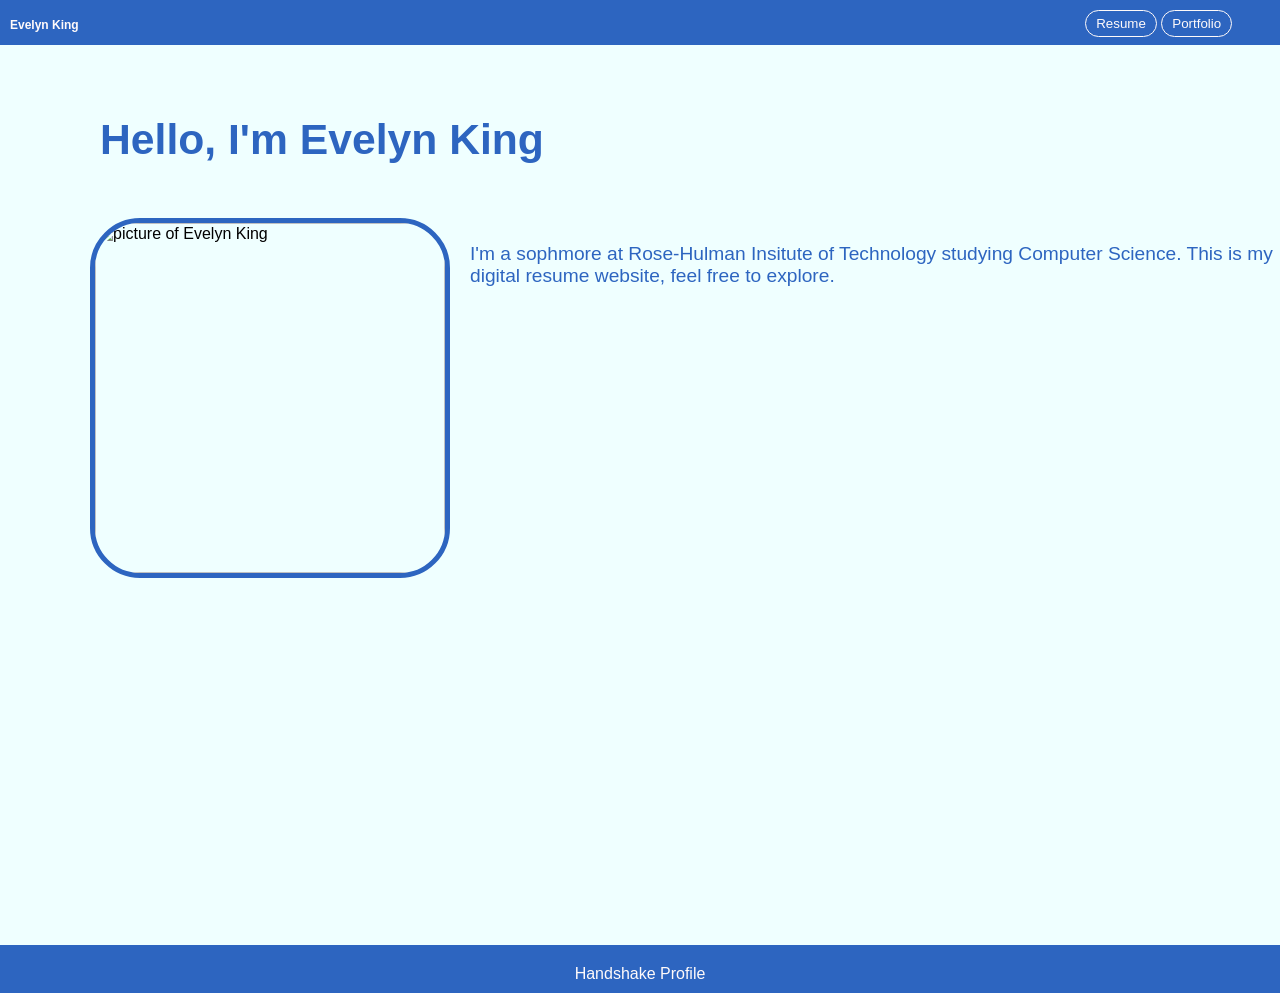
==== index.html @ aa9a2844 "refined css for main page" ====
<html>
	<head>
		<title>Evelyn King's Portfolio</title>
        <link rel="stylesheet" href="style.css">
	</head>
<body>
    <header>
        <h3>Evelyn King</h3>
        <nav>
            <button><a href="/resume">Resume</a></button>
            <button><a href="/portfolio">Portfolio</a></button>
        </nav>
    </header>

    <main>
        <h1 id="main-title">Hello, I'm Evelyn King</h1>
        <section class="text-body">
            <img src="https://http.cat/images/426.jpg" alt="picture of Evelyn King">
            <p>I'm a sophmore at Rose-Hulman Insitute of Technology studying Computer Science. This is my digital resume website, feel free to explore.</p>
        </section>
    </main>

    <footer>
        <a href="https://app.joinhandshake.com/profiles/y8kxvs">Handshake Profile</a>
    </footer>
</body>
</html>
---- style.css ----
:root {
    --light-pink: #FFE6E3;
    --dark-purple: #2d65c0;
    --green: #e5f3dc;
    --light-yellow: #F1E3BA;
    --brown: #A88271;
    --cream: #efeee8;
}
body {
    display: flex;
    flex-direction: column;
    font-family: 'Trebuchet MS', 'Lucida Sans Unicode', 'Lucida Grande', 'Lucida Sans', Arial, sans-serif;
    background-color: rgb(239, 255, 255);
    margin: 0px;
}

header {
    display: flex;
    background-color: var(--dark-purple);
    padding-top: 10px;
    padding-bottom: 5px;
}

header h3 {
    flex-basis: 84%;
    margin: 0px;
    padding-left: 10px;
    color: snow;
    font-size: .75rem;
    line-height: 30px;
}

header nav {
    line-height: 25px;
    margin: 0px;
    padding: 0px;
}

button {
    line-height: 15px;
    border: 1px solid snow;
    background-color: #2d65c0;
    border-radius: 25px;
    padding: 5px 10px;
}

a {
    color: snow;
    text-decoration: none;
}

button:hover {
    background-color: snow;
}

a:hover {
    background-color: #2d65c0;
}

a:visited{
    background-color: #CDFDFE;
}

main{
    flex: 1 0 100%;
}

#main-title {
    text-align: left;
    margin-top: 70px;
    margin-left: 100px;
    font-size: 32pt;
    color: #2d65c0;
    font-size: 32pt;
}

.text-body{
    display: flex;
    flex-direction: row;
}

img {
    width: 350px;
    border: 5px solid #2d65c0;
    border-radius: 50px;
    margin-top: 25px;
    margin-left: 90px;
    float: left;
}

p {
    color: #2d65c0;
    margin-top: 50px;
    margin-left: 20px;
    font-size: 1.2rem;
}

footer {
    text-align: center;
    background-color: var(--dark-purple);
    padding-top: 20px;
    padding-bottom: 10px;
}
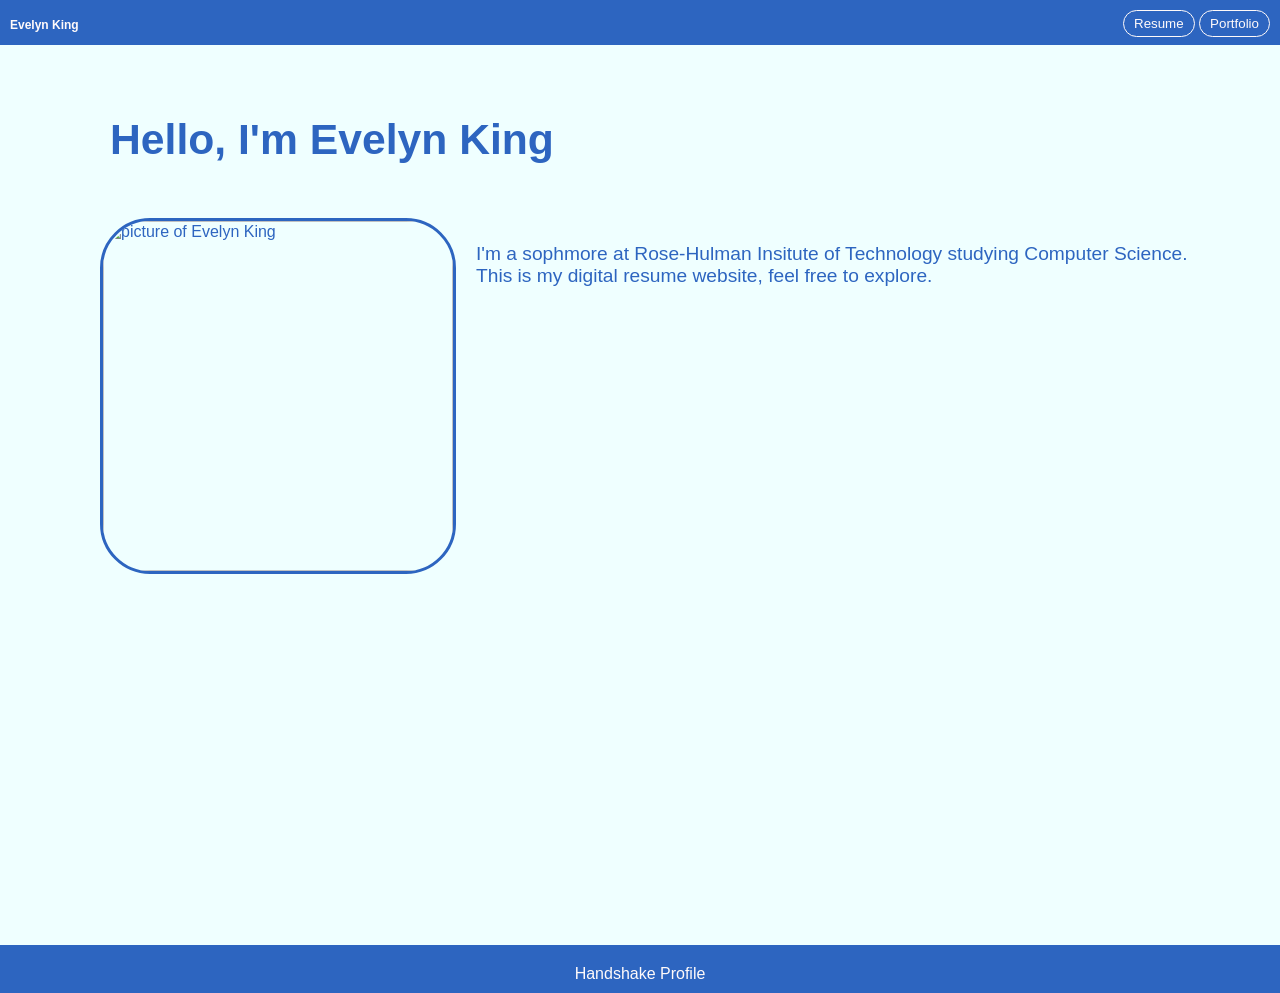
==== commit b6ecc0b5: "finished refining css for resume and portfolio" ====
--- a/index.html
+++ b/index.html
@@ -12,7 +12,7 @@
         </nav>
     </header>
 
-    <main>
+    <main class="main-page">
         <h1 id="main-title">Hello, I'm Evelyn King</h1>
         <section class="text-body">
             <img src="https://http.cat/images/426.jpg" alt="picture of Evelyn King">
--- a/style.css
+++ b/style.css
@@ -12,8 +12,10 @@
     font-family: 'Trebuchet MS', 'Lucida Sans Unicode', 'Lucida Grande', 'Lucida Sans', Arial, sans-serif;
     background-color: rgb(239, 255, 255);
     margin: 0px;
+    color: #2d65c0;
 }
 
+/* header for all pages */
 header {
     display: flex;
     background-color: var(--dark-purple);
@@ -22,7 +24,7 @@
 }
 
 header h3 {
-    flex-basis: 84%;
+    flex-basis: 85%;
     margin: 0px;
     padding-left: 10px;
     color: snow;
@@ -31,8 +33,10 @@
 }
 
 header nav {
+    flex-basis: 15%;
+    text-align: right;
     line-height: 25px;
-    margin: 0px;
+    margin-right: 10px;
     padding: 0px;
 }
 
@@ -61,8 +65,35 @@
     background-color: #CDFDFE;
 }
 
+/* main body */
 main{
+    display : flex;
+    flex-direction: row;
+    margin: 0px 10px;
+    gap: 10px;
     flex: 1 0 100%;
+}
+
+.main-page {
+    flex-direction: column;
+    gap: 0px;
+}
+
+.technologies {
+    flex-basis: 20%;
+}
+
+.work-education {
+    flex-basis: 80%;
+    
+}
+
+.editor-trees {
+    flex-basis: 50%;
+}
+
+.starlit-botany {
+    flex-basis: 50%;
 }
 
 #main-title {
@@ -74,27 +105,39 @@
     font-size: 32pt;
 }
 
+img{
+    border: 3px solid #2d65c0;
+    width: 350px;
+    border-radius: 50px;
+}
+
+/* main page text body section */
 .text-body{
     display: flex;
     flex-direction: row;
 }
 
-img {
-    width: 350px;
-    border: 5px solid #2d65c0;
-    border-radius: 50px;
+.text-body img {
     margin-top: 25px;
     margin-left: 90px;
     float: left;
 }
 
-p {
+.text-body p {
     color: #2d65c0;
     margin-top: 50px;
     margin-left: 20px;
     font-size: 1.2rem;
+    width: 750px;
 }
 
+/* heading tags for all pages*/
+
+h1{
+    margin-left: 10px;
+}
+
+/* footer for all sections */
 footer {
     text-align: center;
     background-color: var(--dark-purple);
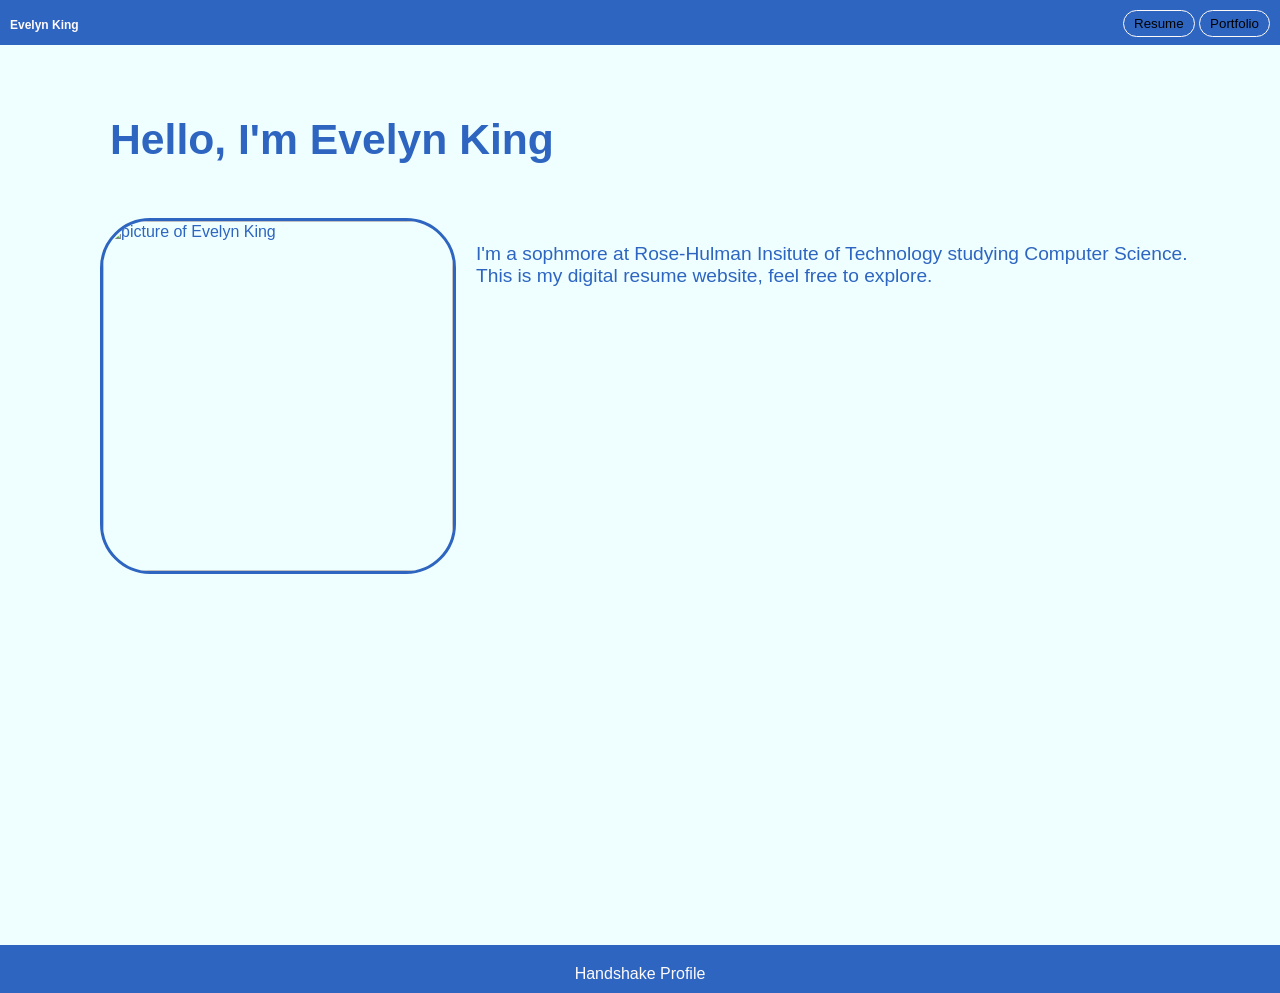
==== commit d1f0e7fc: "added some java script to button" ====
--- a/index.html
+++ b/index.html
@@ -2,13 +2,14 @@
 	<head>
 		<title>Evelyn King's Portfolio</title>
         <link rel="stylesheet" href="style.css">
+        <script src="index-JS.js"></script>
 	</head>
 <body>
     <header>
         <h3>Evelyn King</h3>
         <nav>
-            <button><a href="/resume">Resume</a></button>
-            <button><a href="/portfolio">Portfolio</a></button>
+            <button id="resume">Resume</button>
+            <button id="portfolio">Portfolio</button>
         </nav>
     </header>
 
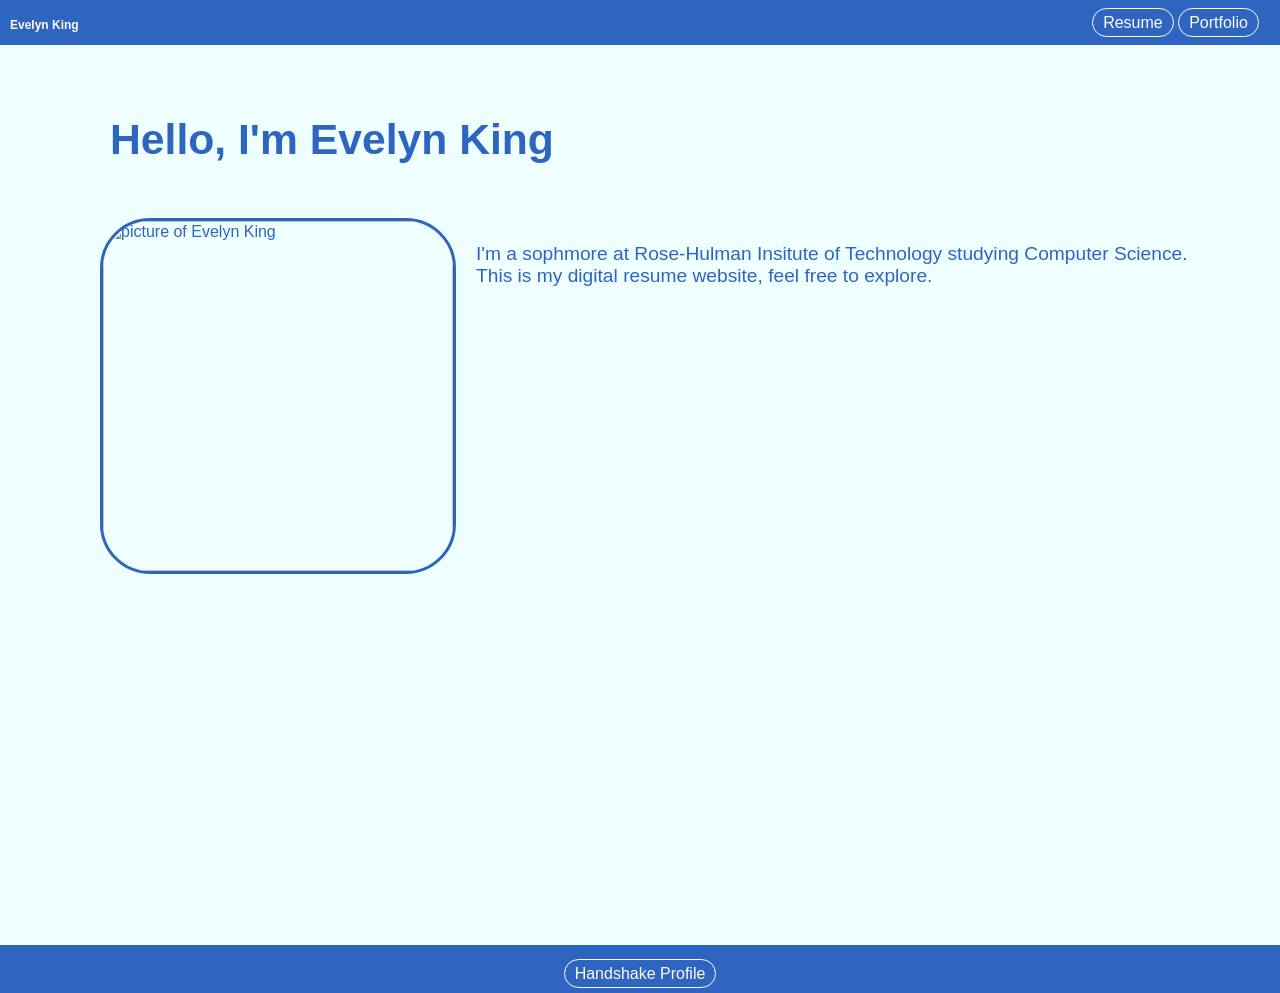
==== commit e43e24e5: "added basic javascript" ====
--- a/index.html
+++ b/index.html
@@ -2,27 +2,27 @@
 	<head>
 		<title>Evelyn King's Portfolio</title>
         <link rel="stylesheet" href="style.css">
-        <script src="index-JS.js"></script>
+        <script defer src="index-JS.js"></script>
 	</head>
-<body>
-    <header>
-        <h3>Evelyn King</h3>
-        <nav>
-            <button id="resume">Resume</button>
-            <button id="portfolio">Portfolio</button>
-        </nav>
-    </header>
+    <body>
+        <header>
+            <h3>Evelyn King</h3>
+            <nav>
+                <a id="main-resume" href="/resume.html">Resume</a>
+                <a id="main-portfolio" href="/portfolio.html">Portfolio</a>
+            </nav>
+        </header>
 
-    <main class="main-page">
-        <h1 id="main-title">Hello, I'm Evelyn King</h1>
-        <section class="text-body">
-            <img src="https://http.cat/images/426.jpg" alt="picture of Evelyn King">
-            <p>I'm a sophmore at Rose-Hulman Insitute of Technology studying Computer Science. This is my digital resume website, feel free to explore.</p>
-        </section>
-    </main>
+        <main class="main-page">
+            <h1 id="main-title">Hello, I'm Evelyn King</h1>
+            <section class="text-body">
+                <img src="https://http.cat/images/426.jpg" alt="picture of Evelyn King">
+                <p>I'm a sophmore at Rose-Hulman Insitute of Technology studying Computer Science. This is my digital resume website, feel free to explore.</p>
+            </section>
+        </main>
 
-    <footer>
-        <a href="https://app.joinhandshake.com/profiles/y8kxvs">Handshake Profile</a>
-    </footer>
-</body>
+        <footer>
+            <a href="https://app.joinhandshake.com/profiles/y8kxvs">Handshake Profile</a>
+        </footer>
+    </body>
 </html>
--- a/style.css
+++ b/style.css
@@ -34,7 +34,7 @@
 
 header nav {
     flex-basis: 15%;
-    text-align: right;
+    text-align: center;
     line-height: 25px;
     margin-right: 10px;
     padding: 0px;
@@ -51,18 +51,22 @@
 a {
     color: snow;
     text-decoration: none;
-}
-
-button:hover {
-    background-color: snow;
+    border: 1px solid snow;
+    border-radius: 25px;
+    padding: 5px 10px; 
 }
 
 a:hover {
-    background-color: #2d65c0;
+    border-color: snow;
+    background-color: snow;
+    color: #2d65c0
 }
 
 a:visited{
-    background-color: #CDFDFE;
+    color: #0D3059;
+    background-color: #DFBE7D;
+    border-color: #DFBE7D;
+
 }
 
 /* main body */
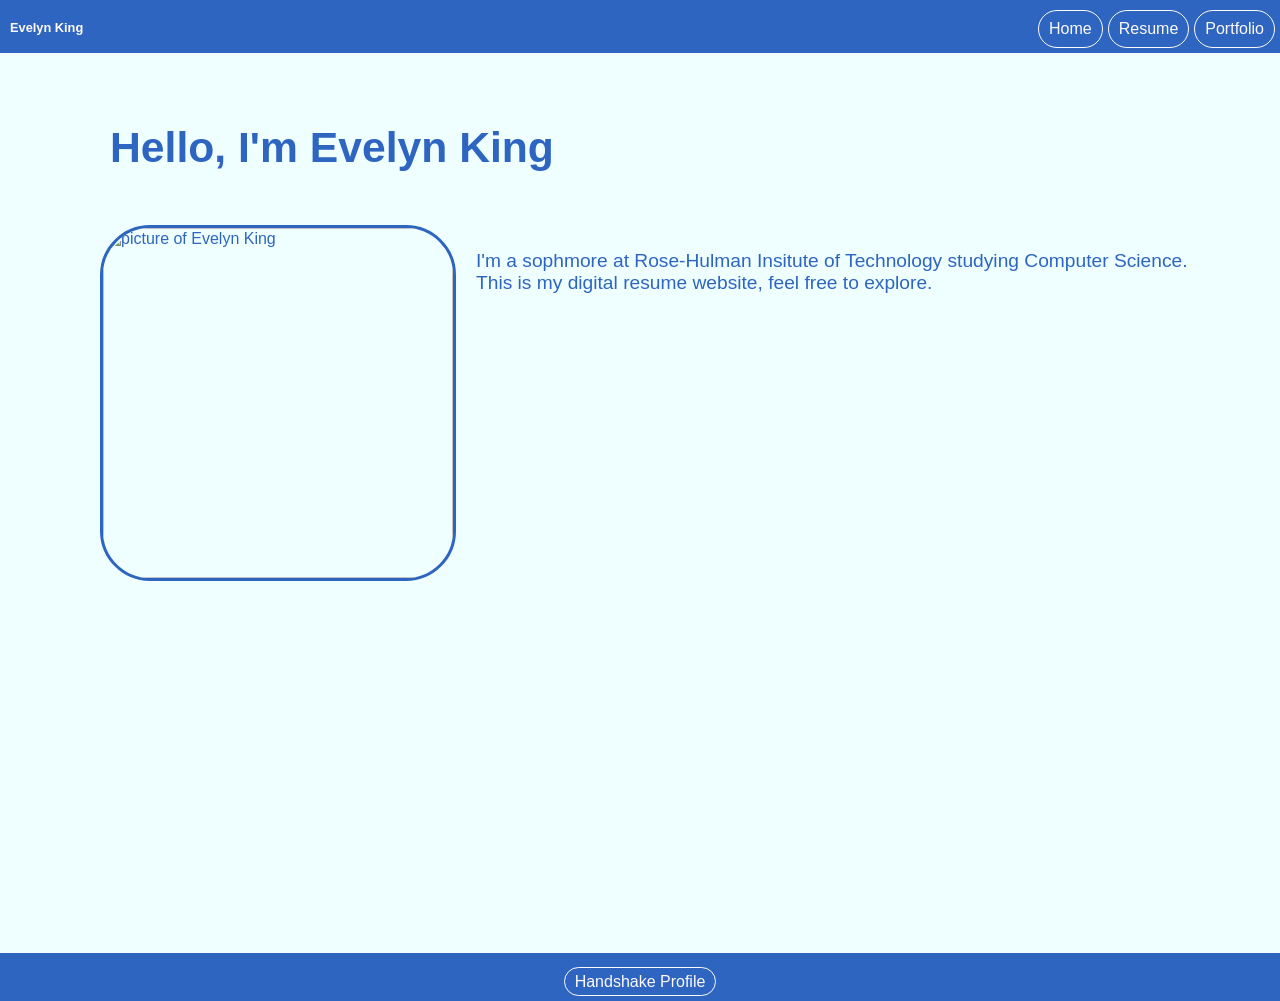
==== commit 1924863d: "made website interactive with javascript" ====
--- a/index.html
+++ b/index.html
@@ -1,5 +1,6 @@
 <html>
 	<head>
+        <!-- add roles for different section and aria-labels to sections -->
 		<title>Evelyn King's Portfolio</title>
         <link rel="stylesheet" href="style.css">
         <script defer src="index-JS.js"></script>
@@ -8,6 +9,7 @@
         <header>
             <h3>Evelyn King</h3>
             <nav>
+                <a id="main-resume" href="/index.html">Home</a>
                 <a id="main-resume" href="/resume.html">Resume</a>
                 <a id="main-portfolio" href="/portfolio.html">Portfolio</a>
             </nav>
--- a/style.css
+++ b/style.css
@@ -21,31 +21,24 @@
     background-color: var(--dark-purple);
     padding-top: 10px;
     padding-bottom: 5px;
-}
 
-header h3 {
-    flex-basis: 85%;
-    margin: 0px;
-    padding-left: 10px;
-    color: snow;
-    font-size: .75rem;
-    line-height: 30px;
-}
-
-header nav {
-    flex-basis: 15%;
-    text-align: center;
-    line-height: 25px;
-    margin-right: 10px;
-    padding: 0px;
-}
-
-button {
-    line-height: 15px;
-    border: 1px solid snow;
-    background-color: #2d65c0;
-    border-radius: 25px;
-    padding: 5px 10px;
+    h3 {
+        flex-basis: 75%;
+        margin-top: 10px;
+        padding-left: 10px;
+        color: snow;
+        font-size: .8rem;
+    } 
+    
+    nav {
+        flex-basis: 25%;
+        justify-content: flex-end;
+        display: flex;
+        flex-direction: row;
+        gap: 5px;
+        line-height: 25px;
+        margin-right: 5px;
+    }
 }
 
 a {
@@ -69,7 +62,24 @@
 
 }
 
-/* main body */
+/* page title section for resume and portfolio */
+.page-title{
+    display: flex;
+    gap: 10px;
+    h1 {
+        margin-right: 45px;
+    }
+    button {
+        background-color: rgb(239, 255, 255);
+        border: 2px solid #2d65c0;
+        height: 50px;
+        align-self: center;
+        border-radius: 25px;
+    }
+
+}
+
+/* main body for all pages */
 main{
     display : flex;
     flex-direction: row;
@@ -78,28 +88,7 @@
     flex: 1 0 100%;
 }
 
-.main-page {
-    flex-direction: column;
-    gap: 0px;
-}
-
-.technologies {
-    flex-basis: 20%;
-}
-
-.work-education {
-    flex-basis: 80%;
-    
-}
-
-.editor-trees {
-    flex-basis: 50%;
-}
-
-.starlit-botany {
-    flex-basis: 50%;
-}
-
+/* main for home page */
 #main-title {
     text-align: left;
     margin-top: 70px;
@@ -109,13 +98,7 @@
     font-size: 32pt;
 }
 
-img{
-    border: 3px solid #2d65c0;
-    width: 350px;
-    border-radius: 50px;
-}
-
-/* main page text body section */
+/* home page text body section */
 .text-body{
     display: flex;
     flex-direction: row;
@@ -135,8 +118,50 @@
     width: 750px;
 }
 
+/* main for resume page */
+.main-resume {
+    display: felx;
+}
+
+.technologies {
+    position: absolute;
+    z-index: 1
+}
+
+.work {
+    position: absolute;
+    z-index: 2
+    
+}
+
+.education {
+    position: absolute;
+    z-index: 3;
+
+}
+
+/* main for portfolio page */
+.main-page {
+    flex-direction: column;
+    gap: 0px;
+}
+
+.editor-trees {
+    flex-basis: 50%;
+}
+
+.starlit-botany {
+    flex-basis: 50%;
+}
+
+/* all images */
+img{
+    border: 3px solid #2d65c0;
+    width: 350px;
+    border-radius: 50px;
+}
+
 /* heading tags for all pages*/
-
 h1{
     margin-left: 10px;
 }
@@ -147,4 +172,10 @@
     background-color: var(--dark-purple);
     padding-top: 20px;
     padding-bottom: 10px;
-}+
+    a {
+        margin-top: 20px;
+        margin-bottom: 10px;
+    }
+}
+
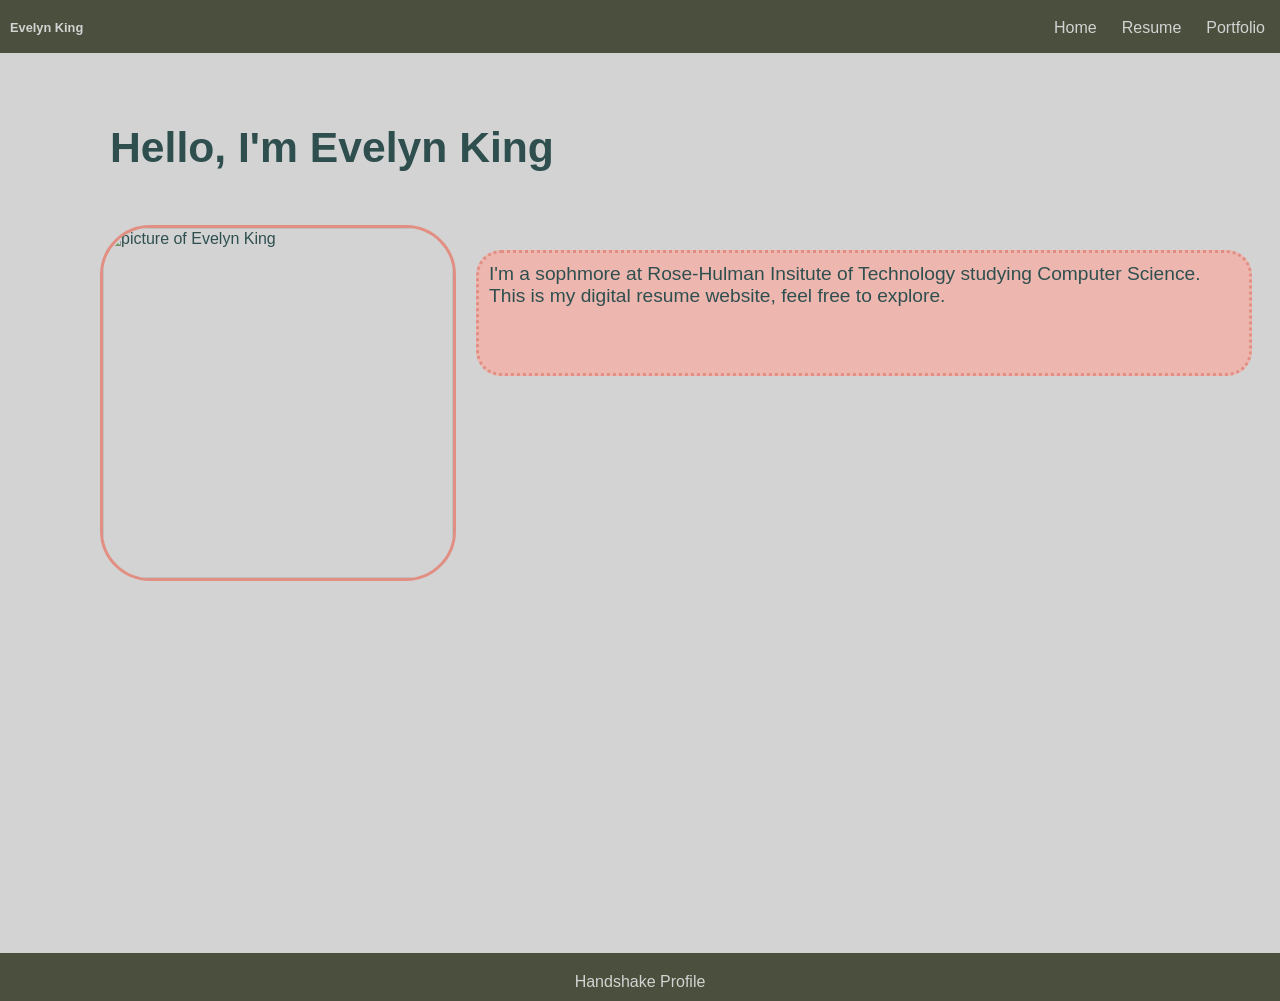
==== commit c80adc2b: "most of the finishing touches of the website" ====
--- a/index.html
+++ b/index.html
@@ -1,6 +1,8 @@
 <html>
 	<head>
         <!-- add roles for different section and aria-labels to sections -->
+        <!-- add images for buttons -->
+        <!-- set tech button to defalut gry background -->
 		<title>Evelyn King's Portfolio</title>
         <link rel="stylesheet" href="style.css">
         <script defer src="index-JS.js"></script>
--- a/style.css
+++ b/style.css
@@ -1,24 +1,24 @@
 :root {
-    --light-pink: #FFE6E3;
-    --dark-purple: #2d65c0;
-    --green: #e5f3dc;
-    --light-yellow: #F1E3BA;
-    --brown: #A88271;
-    --cream: #efeee8;
+    --cream: #faf2da;
+    --green: #8e9776;
+    --dark-green: #4a503d;
+    --darker-green: #111410;
+    --pink: #e28f83;
+    --light-pink: #EDB7B0;
 }
 body {
     display: flex;
     flex-direction: column;
     font-family: 'Trebuchet MS', 'Lucida Sans Unicode', 'Lucida Grande', 'Lucida Sans', Arial, sans-serif;
-    background-color: rgb(239, 255, 255);
+    background-color: #d3d3d3;
     margin: 0px;
-    color: #2d65c0;
+    color: #2f4f4f;
 }
 
 /* header for all pages */
 header {
     display: flex;
-    background-color: var(--dark-purple);
+    background-color: var(--dark-green);
     padding-top: 10px;
     padding-bottom: 5px;
 
@@ -26,7 +26,7 @@
         flex-basis: 75%;
         margin-top: 10px;
         padding-left: 10px;
-        color: snow;
+        color: lightgrey;
         font-size: .8rem;
     } 
     
@@ -42,39 +42,39 @@
 }
 
 a {
-    color: snow;
+    color: lightgrey;
     text-decoration: none;
-    border: 1px solid snow;
     border-radius: 25px;
     padding: 5px 10px; 
 }
 
 a:hover {
-    border-color: snow;
-    background-color: snow;
-    color: #2d65c0
+    background-color: var(--darker-green);
 }
 
 a:visited{
-    color: #0D3059;
-    background-color: #DFBE7D;
-    border-color: #DFBE7D;
-
+    color: var(--light-pink);
 }
 
 /* page title section for resume and portfolio */
 .page-title{
     display: flex;
     gap: 10px;
+    border: 3px dotted var(--pink);
+    background-color: var(--light-pink);
+    border-radius: 25px;
+    margin: 10px 5px;
     h1 {
         margin-right: 45px;
     }
     button {
-        background-color: rgb(239, 255, 255);
-        border: 2px solid #2d65c0;
+        border: 2px solid var(--light-pink);
+        background-color: var(--light-pink);
+        border-radius: 25px;
         height: 50px;
         align-self: center;
         border-radius: 25px;
+        color: darkslategrey;
     }
 
 }
@@ -94,7 +94,7 @@
     margin-top: 70px;
     margin-left: 100px;
     font-size: 32pt;
-    color: #2d65c0;
+    color: #2f4f4f;
     font-size: 32pt;
 }
 
@@ -111,32 +111,90 @@
 }
 
 .text-body p {
-    color: #2d65c0;
+    color: darkslategray;
+    border: 3px dotted var(--pink);
     margin-top: 50px;
     margin-left: 20px;
     font-size: 1.2rem;
     width: 750px;
+    height: 100px;
+    padding: 10px;
+    border-radius: 25px;
+    background-color: var(--light-pink);
 }
 
 /* main for resume page */
 .main-resume {
-    display: felx;
+    display: flex;
+    justify-content: center;
 }
 
 .technologies {
     position: absolute;
-    z-index: 1
+    z-index: 1;
+    border: 3px dotted var(--pink);
+    background-color: var(--light-pink);
+    border-radius: 25px;
+    margin: 10px 5px;
+    width: 700px;
+    h2 {
+        text-align: center;
+    }
+    hr{
+        border: 1px dashed #e28f83;
+    }
+    div{
+        display: flex;
+        font-size: 1.2rem;
+        justify-content: center;
+        gap: 20px;
+    }
 }
 
 .work {
     position: absolute;
-    z-index: 2
-    
+    z-index: 2;
+    border: 3px dotted var(--pink);
+    background-color: var(--light-pink);
+    border-radius: 25px;
+    margin: 10px 5px;
+    padding: 10px;
+    h2 {
+        text-align: center;
+    }
+    hr{
+        border: 1px dashed #e28f83;
+    }
 }
 
 .education {
     position: absolute;
     z-index: 3;
+    border: 3px dotted var(--pink);
+    background-color: var(--light-pink);
+    border-radius: 25px;
+    margin: 10px 5px;
+    padding: 10px;
+    h2 {
+        text-align: center;
+    }
+    hr{
+        border: 1px dashed #e28f83;
+    }
+    .education-columns{
+        display: flex;
+        justify-content: center;
+        gap: 20px;
+        h3 {
+            text-align: center;
+        }
+        h4 {
+            text-align: center;
+        }
+        .rose-hulman {
+            flex-basis: 50%;
+        }
+    }
 
 }
 
@@ -148,15 +206,37 @@
 
 .editor-trees {
     flex-basis: 50%;
+    border: 3px dotted var(--pink);
+    background-color: var(--light-pink);
+    border-radius: 25px;
+    margin-bottom: 10px;
+    padding: 10px;
+    h2 {
+        text-align: center;
+    }
+    hr{
+        border: 1px dashed #e28f83;
+    }
 }
 
 .starlit-botany {
     flex-basis: 50%;
+    border: 3px dotted var(--pink);
+    background-color: var(--light-pink);
+    border-radius: 25px;
+    margin-bottom: 10px;
+    padding: 10px;
+    h2 {
+        text-align: center;
+    }
+    hr{
+        border: 1px dashed #e28f83;
+    }
 }
 
 /* all images */
 img{
-    border: 3px solid #2d65c0;
+    border: 3px solid var(--pink);
     width: 350px;
     border-radius: 50px;
 }
@@ -169,7 +249,7 @@
 /* footer for all sections */
 footer {
     text-align: center;
-    background-color: var(--dark-purple);
+    background-color: var(--dark-green);
     padding-top: 20px;
     padding-bottom: 10px;
 
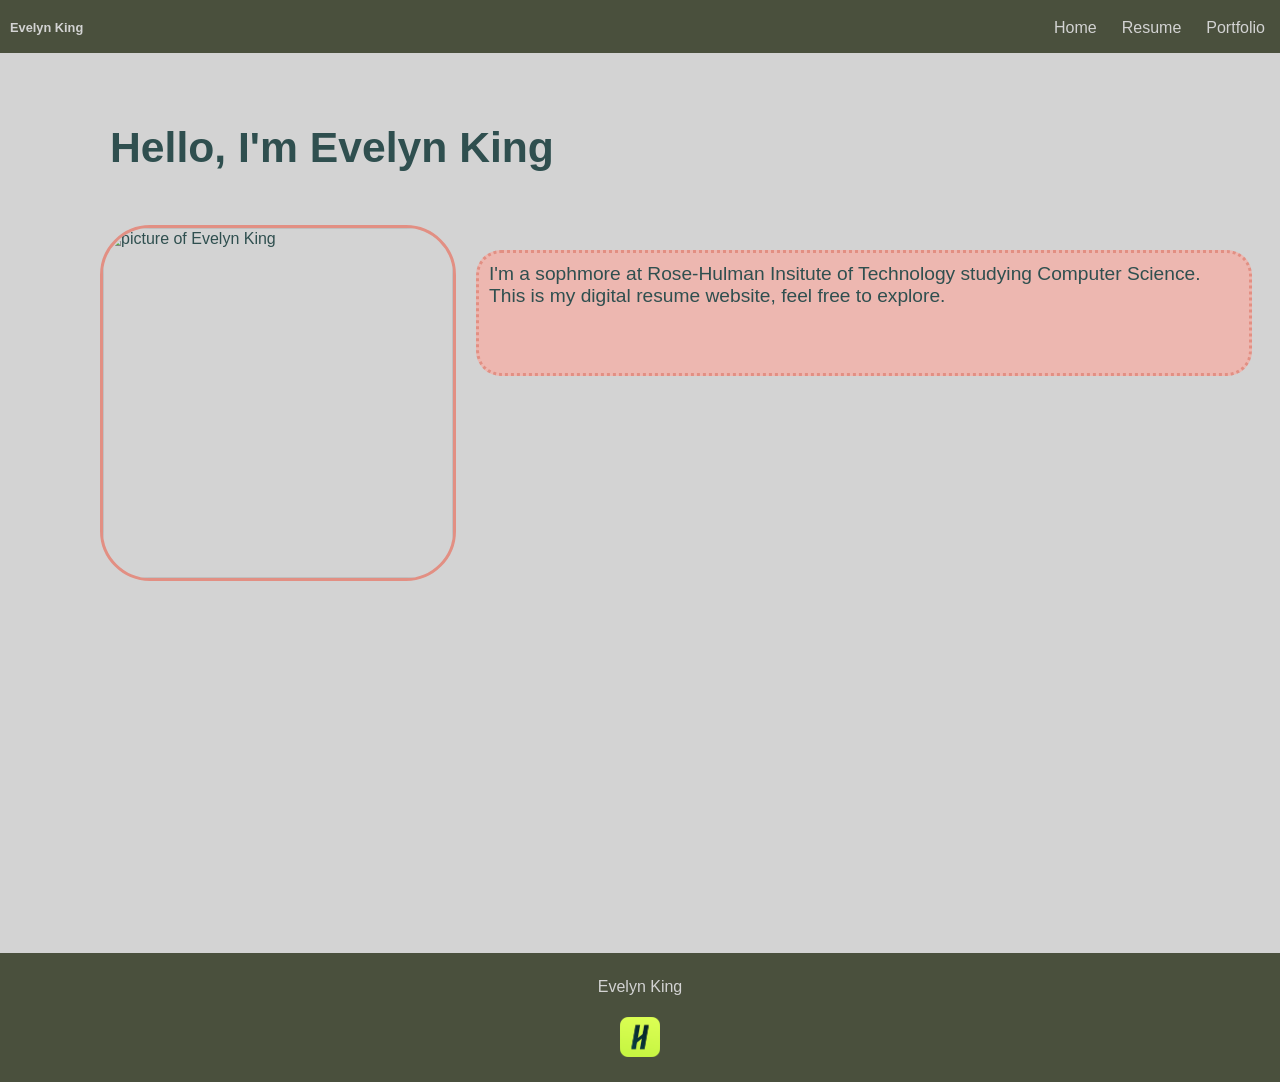
==== commit 948e6c35: "finialized finishing touches" ====
--- a/index.html
+++ b/index.html
@@ -1,32 +1,31 @@
 <html>
 	<head>
         <!-- add roles for different section and aria-labels to sections -->
-        <!-- add images for buttons -->
-        <!-- set tech button to defalut gry background -->
 		<title>Evelyn King's Portfolio</title>
         <link rel="stylesheet" href="style.css">
         <script defer src="index-JS.js"></script>
 	</head>
     <body>
-        <header>
+        <header role="banner">
             <h3>Evelyn King</h3>
-            <nav>
+            <nav role="navigation">
                 <a id="main-resume" href="/index.html">Home</a>
                 <a id="main-resume" href="/resume.html">Resume</a>
                 <a id="main-portfolio" href="/portfolio.html">Portfolio</a>
             </nav>
         </header>
 
-        <main class="main-page">
+        <main class="main-page" role="main">
             <h1 id="main-title">Hello, I'm Evelyn King</h1>
-            <section class="text-body">
+            <section class="text-body" aria-label="Main page text">
                 <img src="https://http.cat/images/426.jpg" alt="picture of Evelyn King">
                 <p>I'm a sophmore at Rose-Hulman Insitute of Technology studying Computer Science. This is my digital resume website, feel free to explore.</p>
             </section>
         </main>
 
-        <footer>
-            <a href="https://app.joinhandshake.com/profiles/y8kxvs">Handshake Profile</a>
+        <footer role="contentinfo">
+            <p>Evelyn King</p>
+            <a href="https://app.joinhandshake.com/profiles/y8kxvs" id="handshake-logo-link"><img src = "handshakelogo.png" alt="Handshake profile page" id="handshake-logo"></a>
         </footer>
     </body>
 </html>
--- a/style.css
+++ b/style.css
@@ -76,6 +76,9 @@
         border-radius: 25px;
         color: darkslategrey;
     }
+    #tech{
+        background-color: #CBCBBE;
+    }
 
 }
 
@@ -124,6 +127,7 @@
 }
 
 /* main for resume page */
+/* learned how to stack content here: https://developer.mozilla.org/en-US/docs/Web/CSS/Guides/Positioned_layout/Stacking_context */
 .main-resume {
     display: flex;
     justify-content: center;
@@ -241,6 +245,12 @@
     border-radius: 50px;
 }
 
+#handshake-logo{
+   border: none;
+   object-fit: cover;
+   border-radius: 0px;
+   width: 40px;
+}
 /* heading tags for all pages*/
 h1{
     margin-left: 10px;
@@ -248,14 +258,28 @@
 
 /* footer for all sections */
 footer {
-    text-align: center;
+    display: flex;
+    justify-content: center;
+    align-items: center;
+    gap: 5px;
+    flex-direction: column;
+    color: lightgray;
     background-color: var(--dark-green);
-    padding-top: 20px;
-    padding-bottom: 10px;
-
-    a {
-        margin-top: 20px;
-        margin-bottom: 10px;
-    }
-}
-
+    padding-top: 25px;
+    padding-bottom: 25px;
+
+    #handshake-logo-link {
+        width: 40px;
+        height: 40px;
+        border-radius: 0px;
+        padding: 0px; 
+    }
+    #handshake-logo-link:visited {
+        border: 3px solid var(--pink);
+    }
+    p {
+        margin-top: 0px;
+    }
+
+}
+
